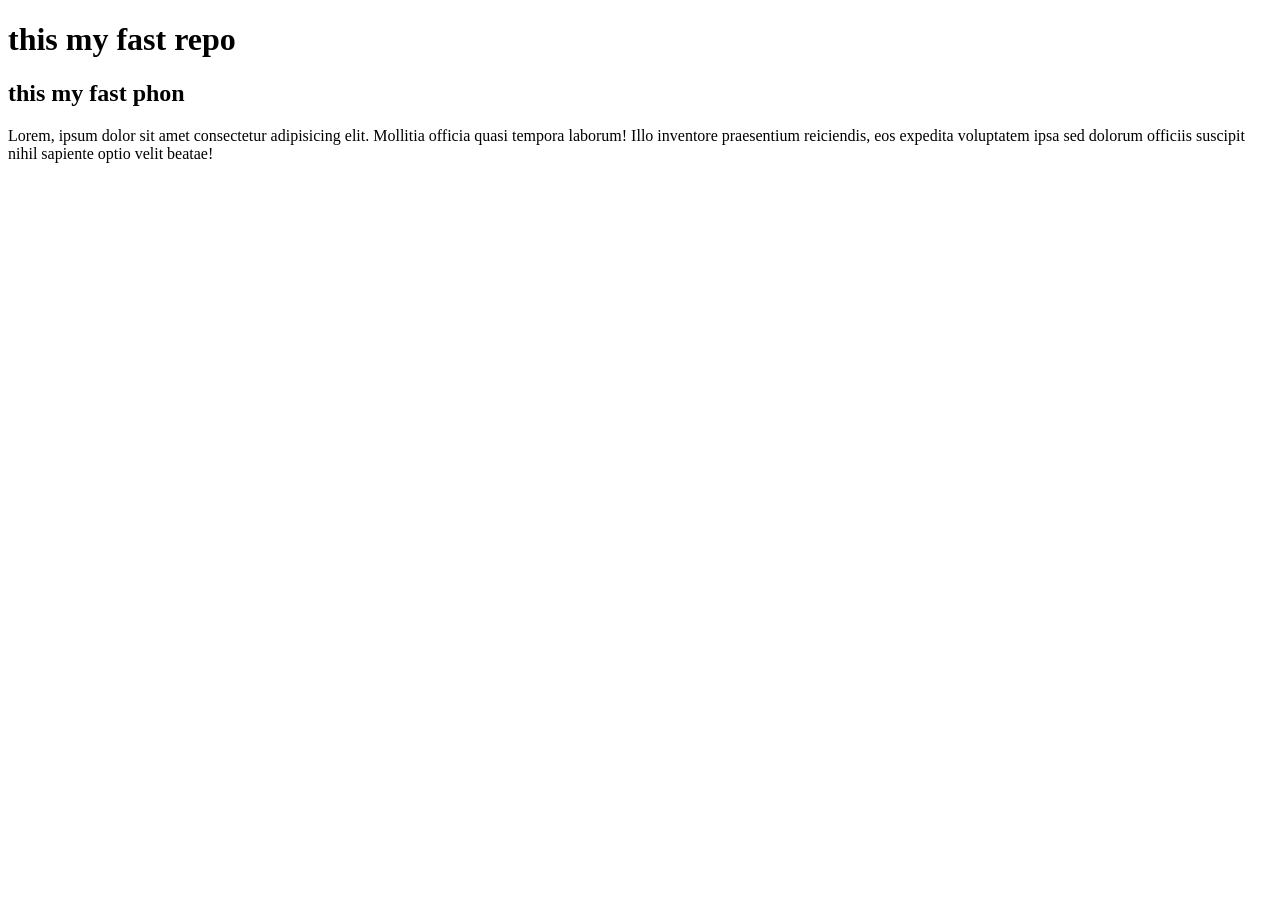
==== index.html @ 78aaab13 "Update index.html Signed-off-by: bharat424jena-sys <bharat424jena@gmail.com>" ====
<!DOCTYPE html>
<html lang="en">
<head>
    <meta charset="UTF-8">
    <meta name="viewport" content="width=device-width, initial-scale=1.0">
    <title>Document</title>
</head>
<body>
    <h1>this my fast repo</h1>
    <h2>this my fast phon</h2>
    Lorem, ipsum dolor sit amet consectetur adipisicing elit. Mollitia officia quasi tempora laborum! Illo inventore praesentium reiciendis, eos expedita voluptatem ipsa sed dolorum officiis suscipit nihil sapiente optio velit beatae!

</body>
</html>
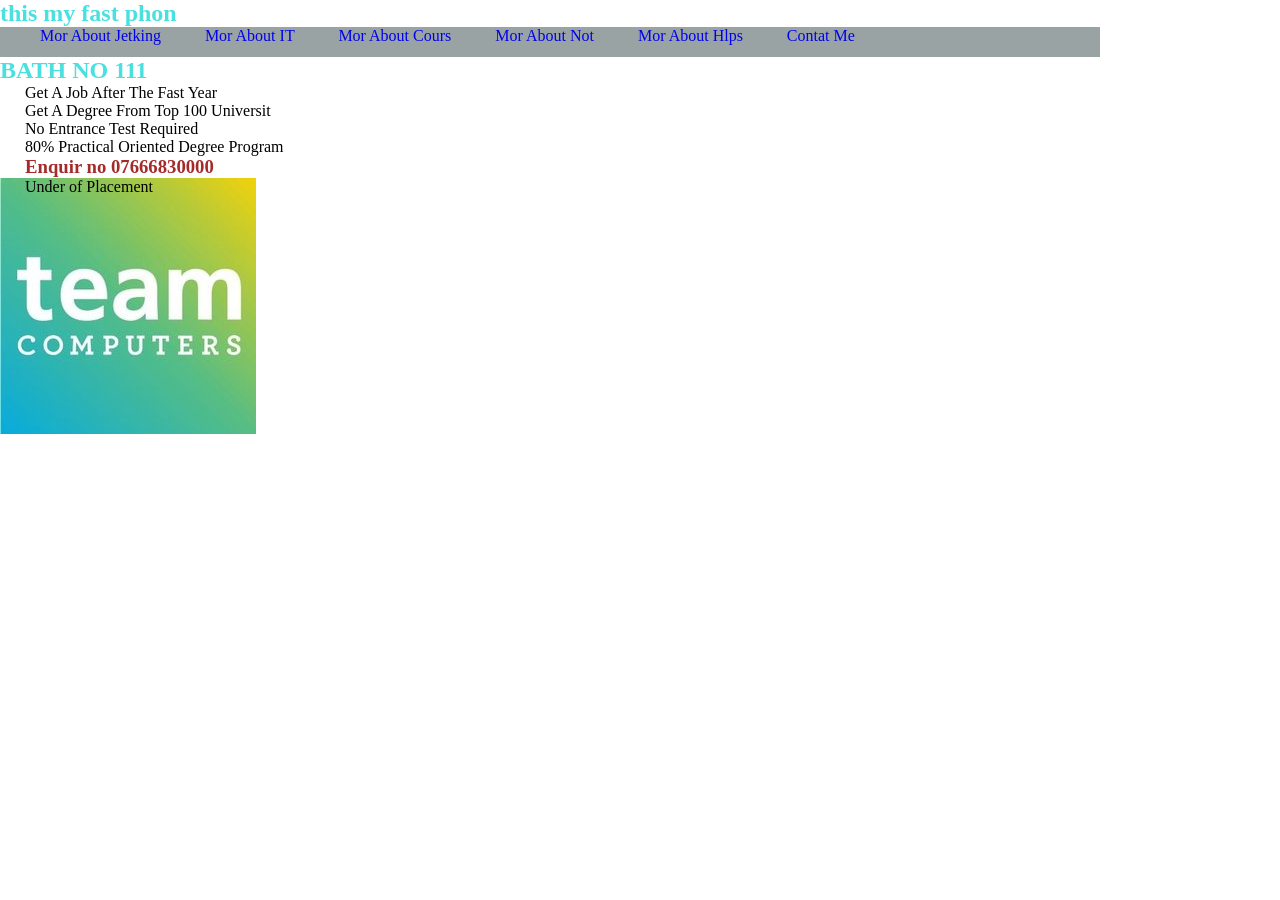
==== commit 2deeb582: "web Signed-off-by: bharat424jena-sys <bharat424jena@gmail.com>" ====
--- a/index.html
+++ b/index.html
@@ -3,12 +3,29 @@
 <head>
     <meta charset="UTF-8">
     <meta name="viewport" content="width=device-width, initial-scale=1.0">
-    <title>Document</title>
 </head>
+</head><link rel="stylesheet" href="index.css">
 <body>
-    <h1>this my fast repo</h1>
     <h2>this my fast phon</h2>
-    Lorem, ipsum dolor sit amet consectetur adipisicing elit. Mollitia officia quasi tempora laborum! Illo inventore praesentium reiciendis, eos expedita voluptatem ipsa sed dolorum officiis suscipit nihil sapiente optio velit beatae!
+    <header>
+        <main>
+            <a href="#">Mor About Jetking</a>
+             <a href="#">Mor About IT</a>
+              <a href="#">Mor About Cours</a>
+               <a href="#">Mor About Not</a>
+                <a href="#">Mor About Hlps</a>
+                 <a href="#">Contat Me</a>
+        </main>
+        <h2>BATH NO 111</h2>
+        <p>get a job after the fast year</p>
+        <p>get a degree from top 100 universit</p>
+        <p>no entrance test required</p>
+        <p>80% practical oriented degree program</p>
+    </header>
+    <h3>Enquir no 07666830000</h3>
+    <a id="under">Under of Placement</a>
+    <img src="team-computers.jpg" alt="">
+    
 
 </body>
 </html>
--- a/index.css
+++ b/index.css
@@ -0,0 +1,20 @@
+* {padding: 0;
+margin: 0;}
+
+header main a {
+height: 10px;
+width: 5px;
+text-decoration: none;
+margin-left: 40px;}
+
+main {background-color: rgb(153, 163, 163);
+height: 30px;
+width: 1100px;}
+h2 {font-family: fantasy;
+color: rgb(74, 224, 224);}
+p {text-transform: capitalize;
+margin-left: 25px;}
+h3 {color: brown;
+margin-left: 25px;}
+#under {position: absolute;
+left: 25px;}
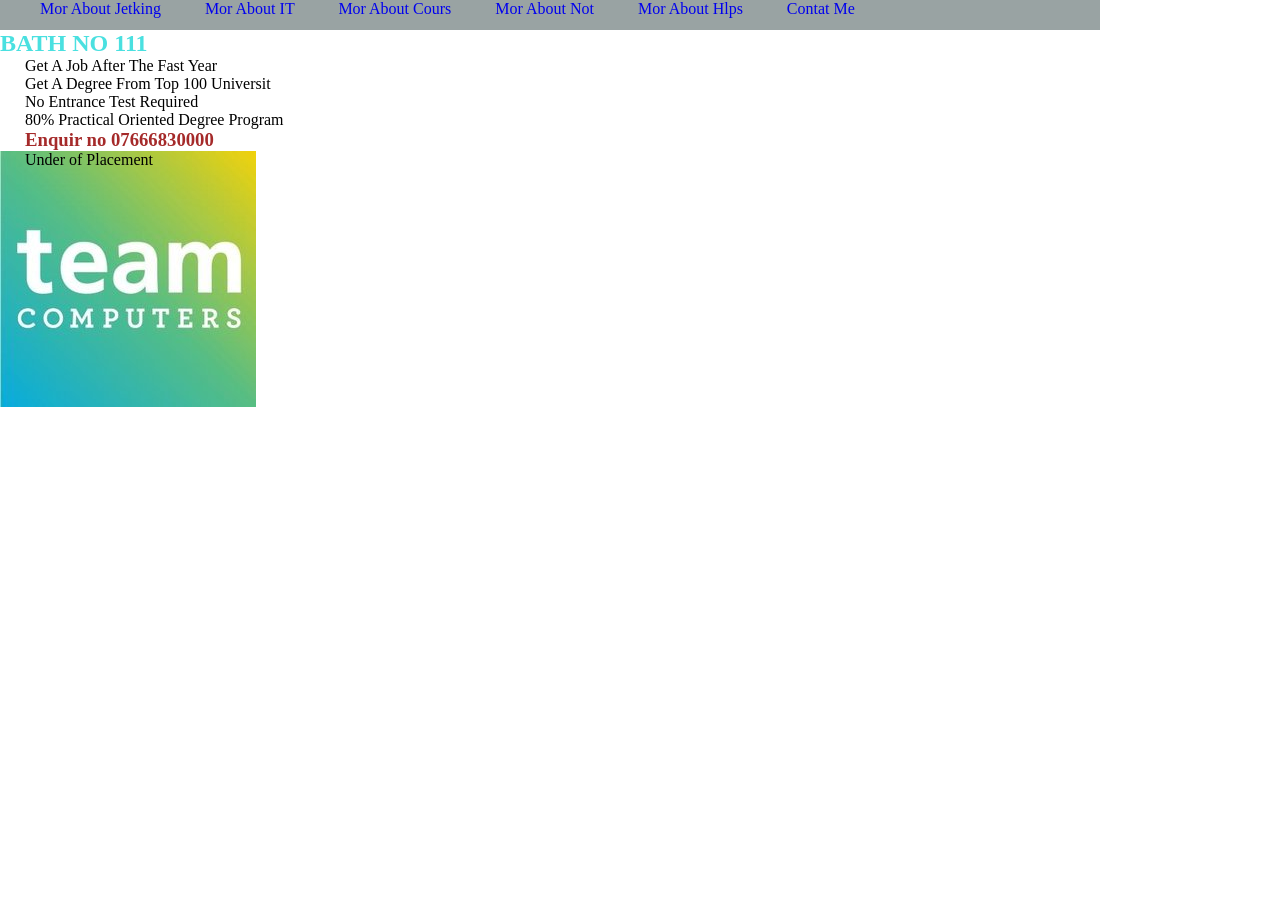
==== commit c8cbfa9e: "Update index.html" ====
--- a/index.html
+++ b/index.html
@@ -6,7 +6,7 @@
 </head>
 </head><link rel="stylesheet" href="index.css">
 <body>
-    <h2>this my fast phon</h2>
+ 
     <header>
         <main>
             <a href="#">Mor About Jetking</a>
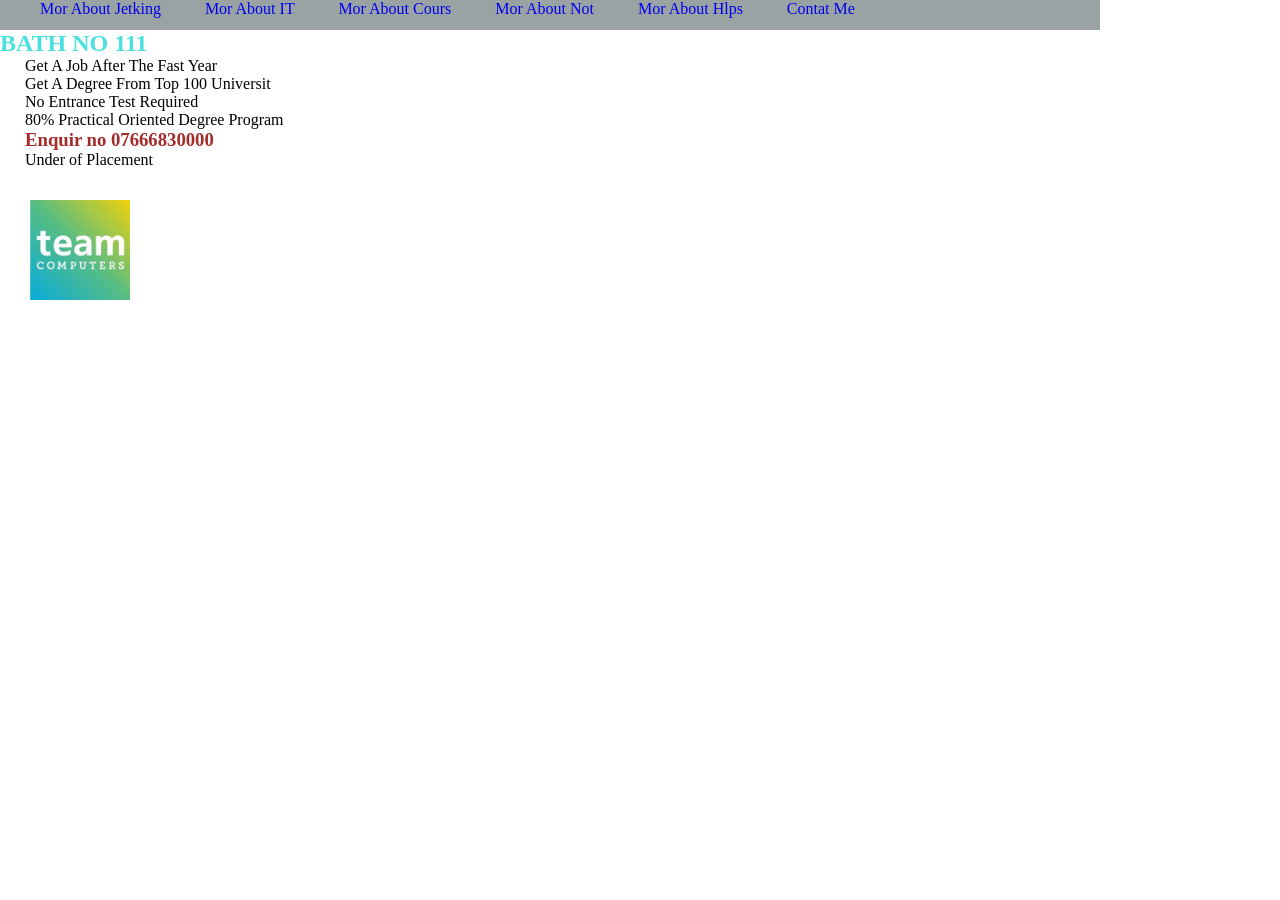
==== commit b9f61d1b: "Update index.html Signed-off-by: bharat424jena-sys <bharat424jena@gmail.com>" ====
--- a/index.html
+++ b/index.html
@@ -6,15 +6,15 @@
 </head>
 </head><link rel="stylesheet" href="index.css">
 <body>
- 
+   
     <header>
         <main>
-            <a href="#">Mor About Jetking</a>
-             <a href="#">Mor About IT</a>
-              <a href="#">Mor About Cours</a>
-               <a href="#">Mor About Not</a>
+            <a href="iindex.html">Mor About Jetking</a>
+             <a href="nindex.html">Mor About IT</a>
+              <a href="mindex.html">Mor About Cours</a>
+               <a href="nindex.html">Mor About Not</a>
                 <a href="#">Mor About Hlps</a>
-                 <a href="#">Contat Me</a>
+                 <a href="meindex.html">Contat Me</a>
         </main>
         <h2>BATH NO 111</h2>
         <p>get a job after the fast year</p>
--- a/index.css
+++ b/index.css
@@ -17,4 +17,9 @@
 h3 {color: brown;
 margin-left: 25px;}
 #under {position: absolute;
-left: 25px;}+left: 25px;}
+img {position: absolute;
+left: 30px;
+height: 100px;
+width: 100px;
+top: 200px;}
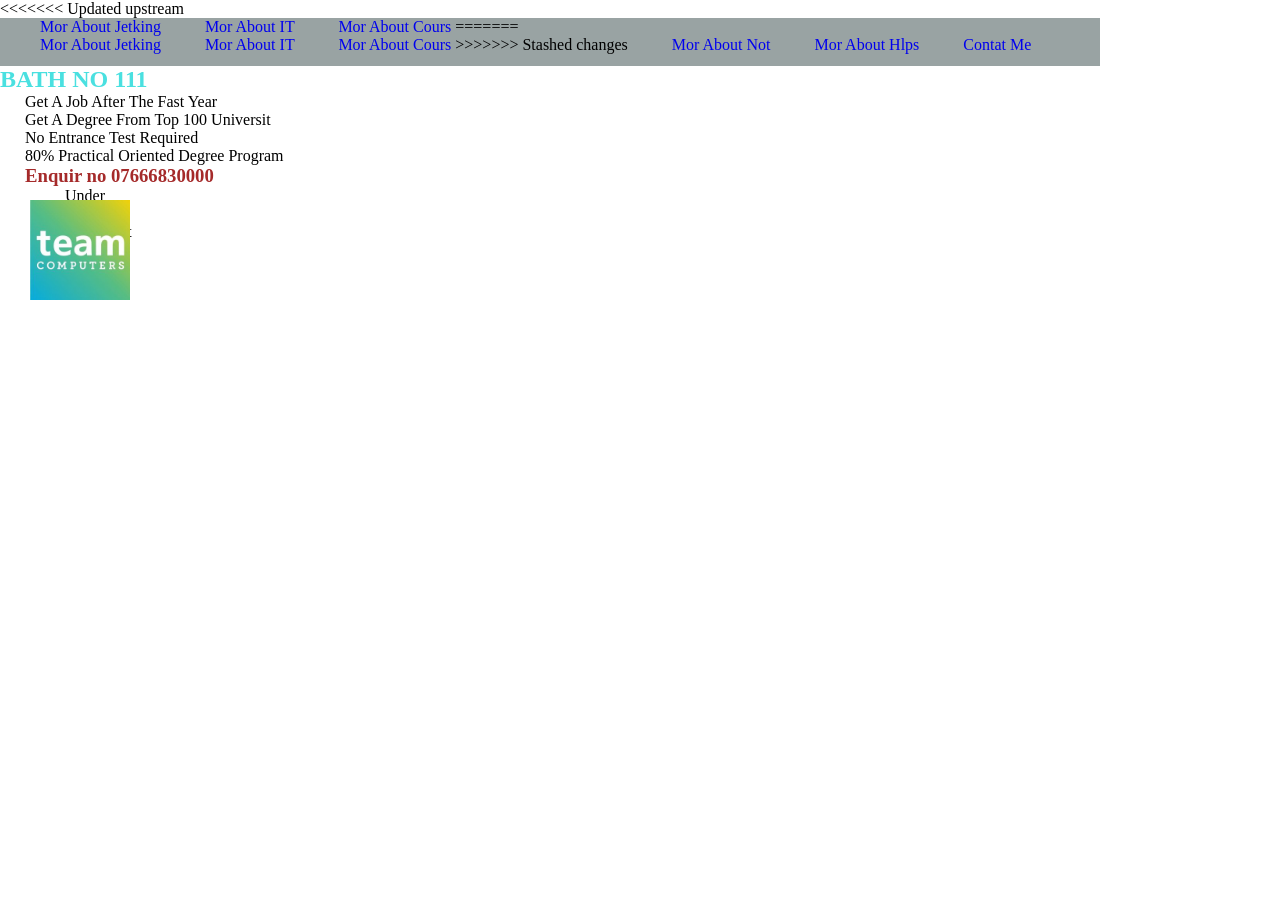
==== commit 45053cc1: "uplod" ====
--- a/index.html
+++ b/index.html
@@ -3,15 +3,23 @@
 <head>
     <meta charset="UTF-8">
     <meta name="viewport" content="width=device-width, initial-scale=1.0">
-</head>
+    <title>jet cours</title>
 </head><link rel="stylesheet" href="index.css">
 <body>
+<<<<<<< Updated upstream
    
     <header>
         <main>
             <a href="iindex.html">Mor About Jetking</a>
              <a href="nindex.html">Mor About IT</a>
               <a href="mindex.html">Mor About Cours</a>
+=======
+    <header>
+        <main>
+            <a href="iindex.html">Mor About Jetking</a>
+             <a href="mindex.html">Mor About IT</a>
+              <a href="aindex.html">Mor About Cours</a>
+>>>>>>> Stashed changes
                <a href="nindex.html">Mor About Not</a>
                 <a href="#">Mor About Hlps</a>
                  <a href="meindex.html">Contat Me</a>
@@ -26,6 +34,7 @@
     <a id="under">Under of Placement</a>
     <img src="team-computers.jpg" alt="">
     
+    
 
 </body>
 </html>
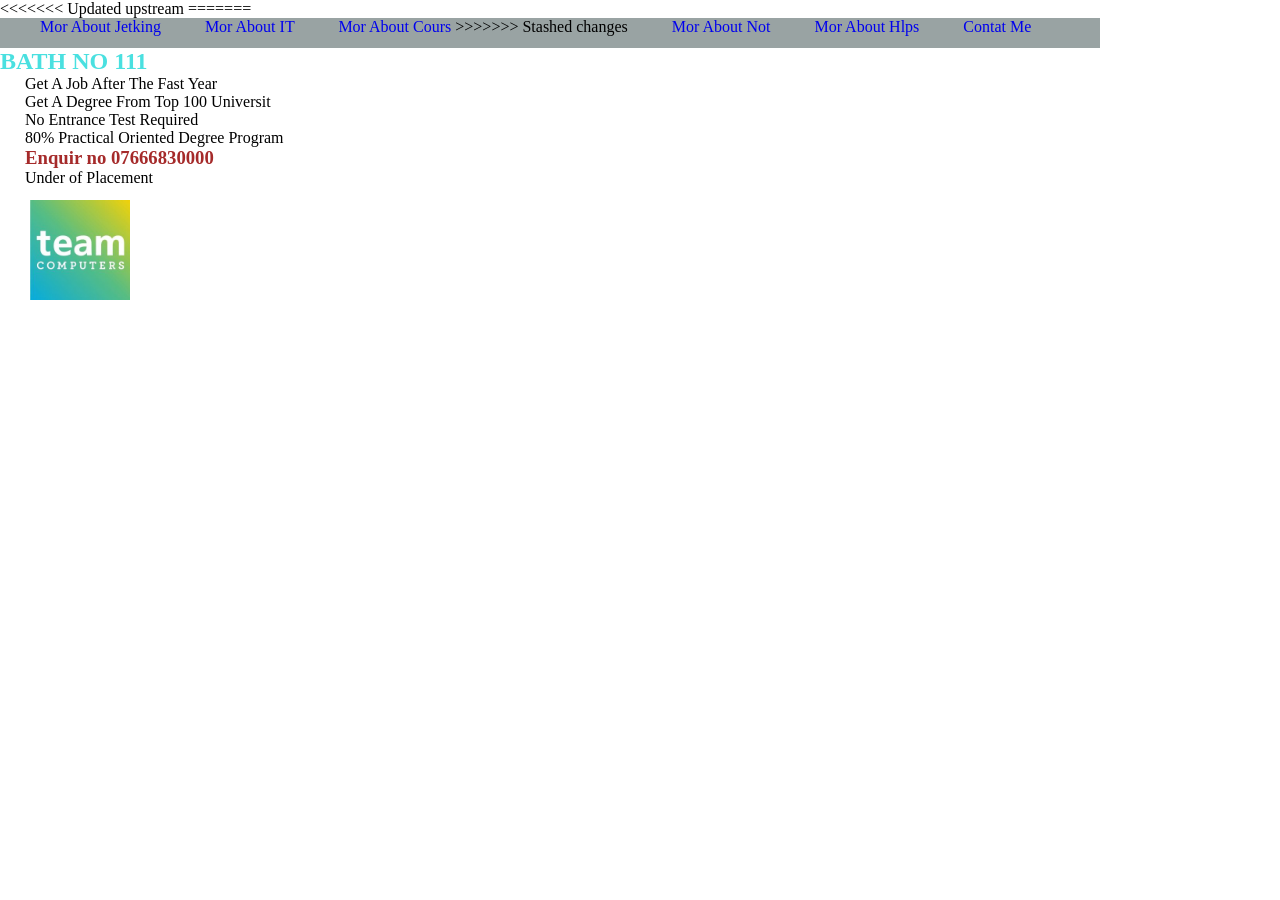
==== commit 92eeb70a: "Update index.html" ====
--- a/index.html
+++ b/index.html
@@ -8,11 +8,6 @@
 <body>
 <<<<<<< Updated upstream
    
-    <header>
-        <main>
-            <a href="iindex.html">Mor About Jetking</a>
-             <a href="nindex.html">Mor About IT</a>
-              <a href="mindex.html">Mor About Cours</a>
 =======
     <header>
         <main>
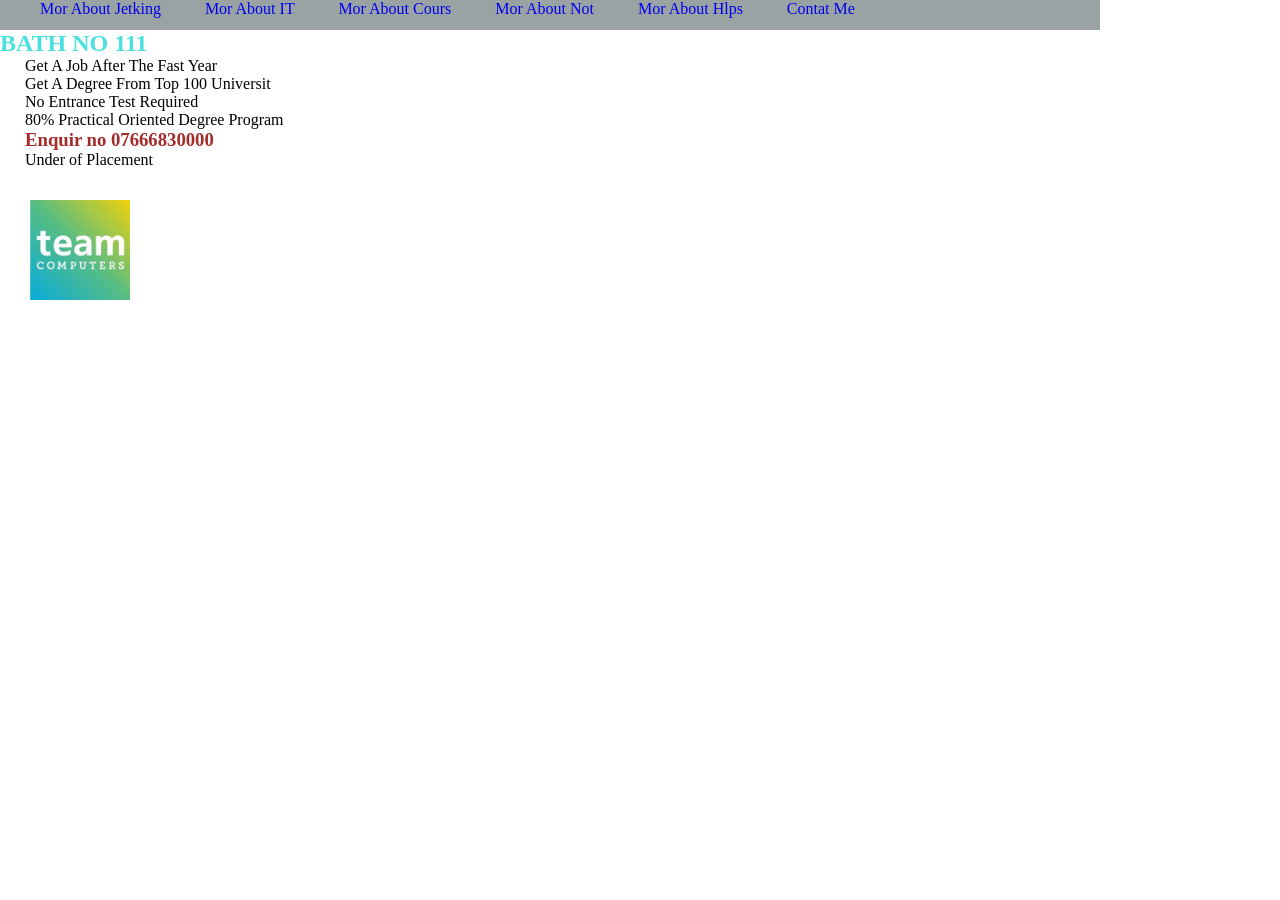
==== commit 5473a51c: "Update index.html" ====
--- a/index.html
+++ b/index.html
@@ -6,15 +6,15 @@
     <title>jet cours</title>
 </head><link rel="stylesheet" href="index.css">
 <body>
-<<<<<<< Updated upstream
+
    
-=======
+
     <header>
         <main>
             <a href="iindex.html">Mor About Jetking</a>
              <a href="mindex.html">Mor About IT</a>
               <a href="aindex.html">Mor About Cours</a>
->>>>>>> Stashed changes
+
                <a href="nindex.html">Mor About Not</a>
                 <a href="#">Mor About Hlps</a>
                  <a href="meindex.html">Contat Me</a>
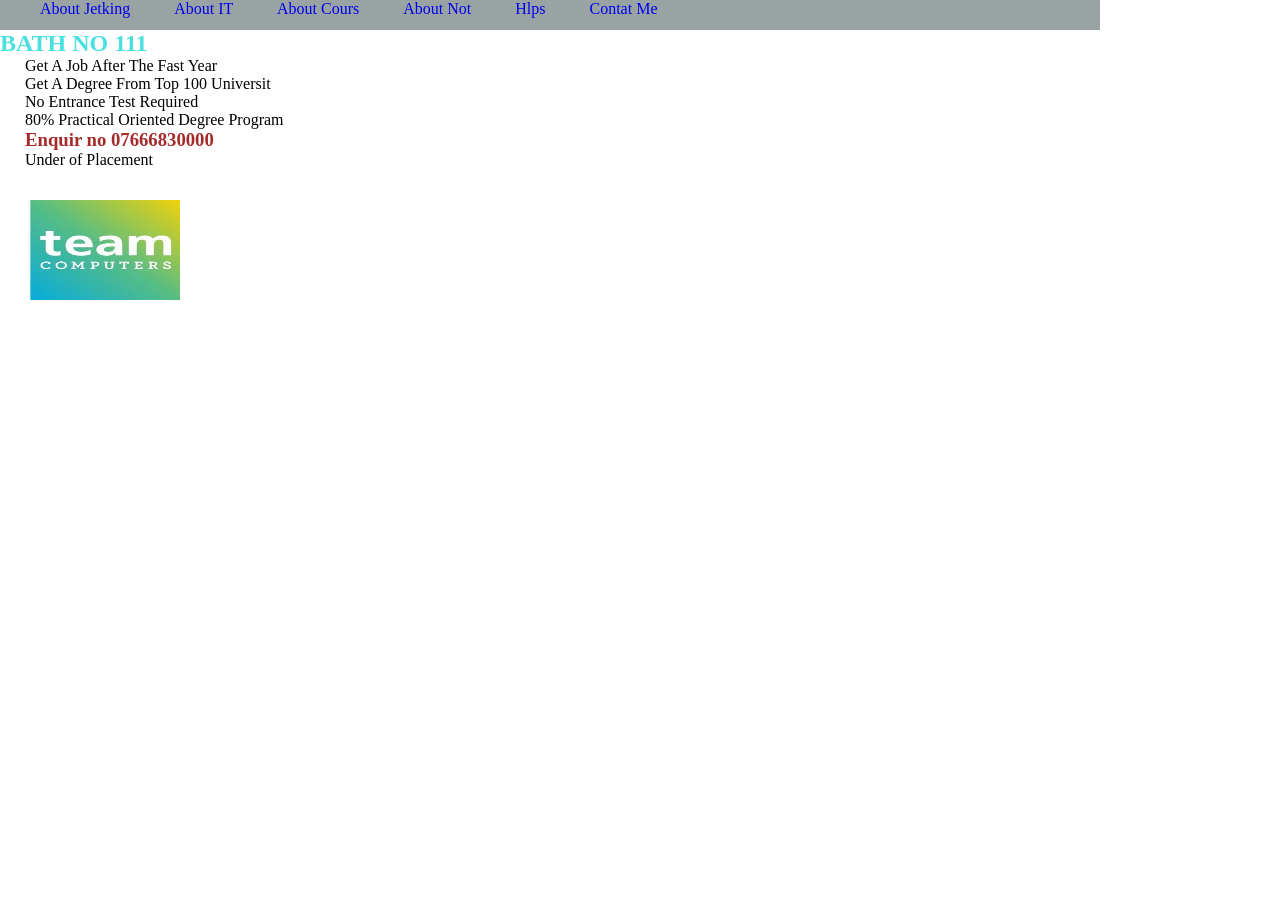
==== commit fa3f4da8: "git push origin main" ====
--- a/index.html
+++ b/index.html
@@ -11,12 +11,12 @@
 
     <header>
         <main>
-            <a href="iindex.html">Mor About Jetking</a>
-             <a href="mindex.html">Mor About IT</a>
-              <a href="aindex.html">Mor About Cours</a>
+            <a href="iindex.html"> About Jetking</a>
+             <a href="mindex.html"> About IT</a>
+              <a href="aindex.html">About Cours</a>
 
-               <a href="nindex.html">Mor About Not</a>
-                <a href="#">Mor About Hlps</a>
+               <a href="nindex.html"> About Not</a>
+                <a href="#"> Hlps</a>
                  <a href="meindex.html">Contat Me</a>
         </main>
         <h2>BATH NO 111</h2>
@@ -29,7 +29,7 @@
     <a id="under">Under of Placement</a>
     <img src="team-computers.jpg" alt="">
     
-    
+    <p></p>
 
 </body>
 </html>
--- a/index.css
+++ b/index.css
@@ -22,4 +22,65 @@
 left: 30px;
 height: 100px;
 width: 100px;
-top: 200px;}+top: 200px;}
+@media (max-width: 600px) {
+
+    /* ✅ menu को vertical करना */
+    main {
+        flex-direction: column; /* 🔥 important */
+        height: auto;
+    }
+
+    header main a {
+        margin: 10px 0; /* ऊपर-नीचे spacing */
+        font-size: 12px;
+    }
+
+    h2 {
+        font-size: 18px;
+        text-align: center;
+    }
+
+    p {
+        font-size: 14px;
+    }
+
+    img {
+        width: 100px; /* छोटा image mobile में */
+    }
+}
+
+
+/* ========================= */
+/* 💻 TABLET VIEW (601px - 900px) */
+/* ========================= */
+@media (min-width: 601px) and (max-width: 900px) {
+
+    main {
+        flex-wrap: wrap; /* links adjust होंगे */
+    }
+
+    header main a {
+        margin-left: 20px;
+        font-size: 13px;
+    }
+
+    img {
+        width: 120px;
+    }
+}
+
+
+/* ========================= */
+/* 🖥️ DESKTOP VIEW (900px+) */
+/* ========================= */
+@media (min-width: 901px) {
+
+    main {
+        justify-content: space-around; /* spacing improve */
+    }
+
+    img {
+        width: 150px;
+    }
+}
